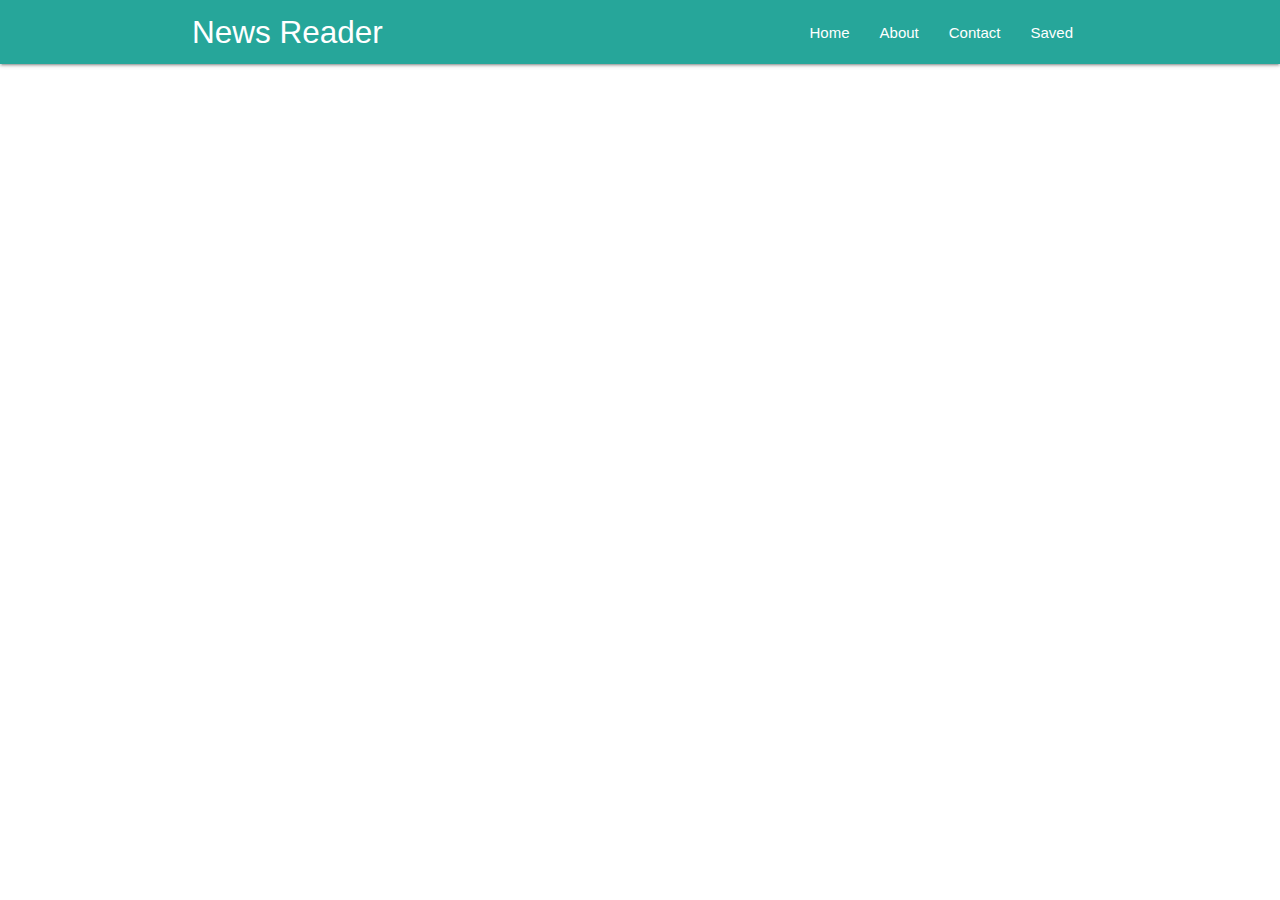
==== index.html @ d7d7dbf4 "first commit" ====
<!DOCTYPE html>
<html lang="en">
  <head>
    <meta charset="UTF-8" />
    <title>News Reader</title>
    <meta name="description" content="My first PWA" />
    <meta name="viewport" content="width=device-width, initial-scale=1" />
    <link href="https://fonts.googleapis.com/icon?family=Material+Icons" rel="stylesheet">
    <link rel="stylesheet" href="css/materialize.min.css" />
    <link rel="manifest" href="/manifest.json" />
    <meta name="theme-color" content="#00897B" />
  </head>
  <body>
    <!-- Navigasi -->
    <nav class="teal lighten-1" role="navigation">
      <div class="nav-wrapper container">
        <a href="#" class="brand-logo" id="logo-container">News Reader</a>
        <a href="#" class="sidenav-trigger" data-target="nav-mobile">&#9776;</a>

        <ul class="topnav right hide-on-med-and-down"></ul>
        <ul class="sidenav" id="nav-mobile"></ul>
      </div>
    </nav>
    <!-- Akhir Navigasi -->

    <div class="container" id="body-content"></div>

    <script src="js/materialize.min.js"></script>
    <script src="js/idb.js"></script>
    <script src="js/db.js"></script>
    <script src="js/nav.js"></script>
    <script src="js/api.js"></script>
    

    <script>
      // REGISTER SERVICE WORKER
      if ("serviceWorker" in navigator) {
        window.addEventListener("load", function() {
          navigator.serviceWorker
            .register("/service-worker.js")
            .then(function() {
              console.log("Pendaftaran ServiceWorker berhasil");
            })
            .catch(function() {
              console.log("Pendaftaran ServiceWorker gagal");
            });
        });
      } else {
        console.log("ServiceWorker belum didukung browser ini.");
      }

      // REQUEST API UNTUK PERTAMA KALI
      document.addEventListener("DOMContentLoaded", function() {
        var page = window.location.hash.substr(1);


      });
    </script>
  </body>
</html>
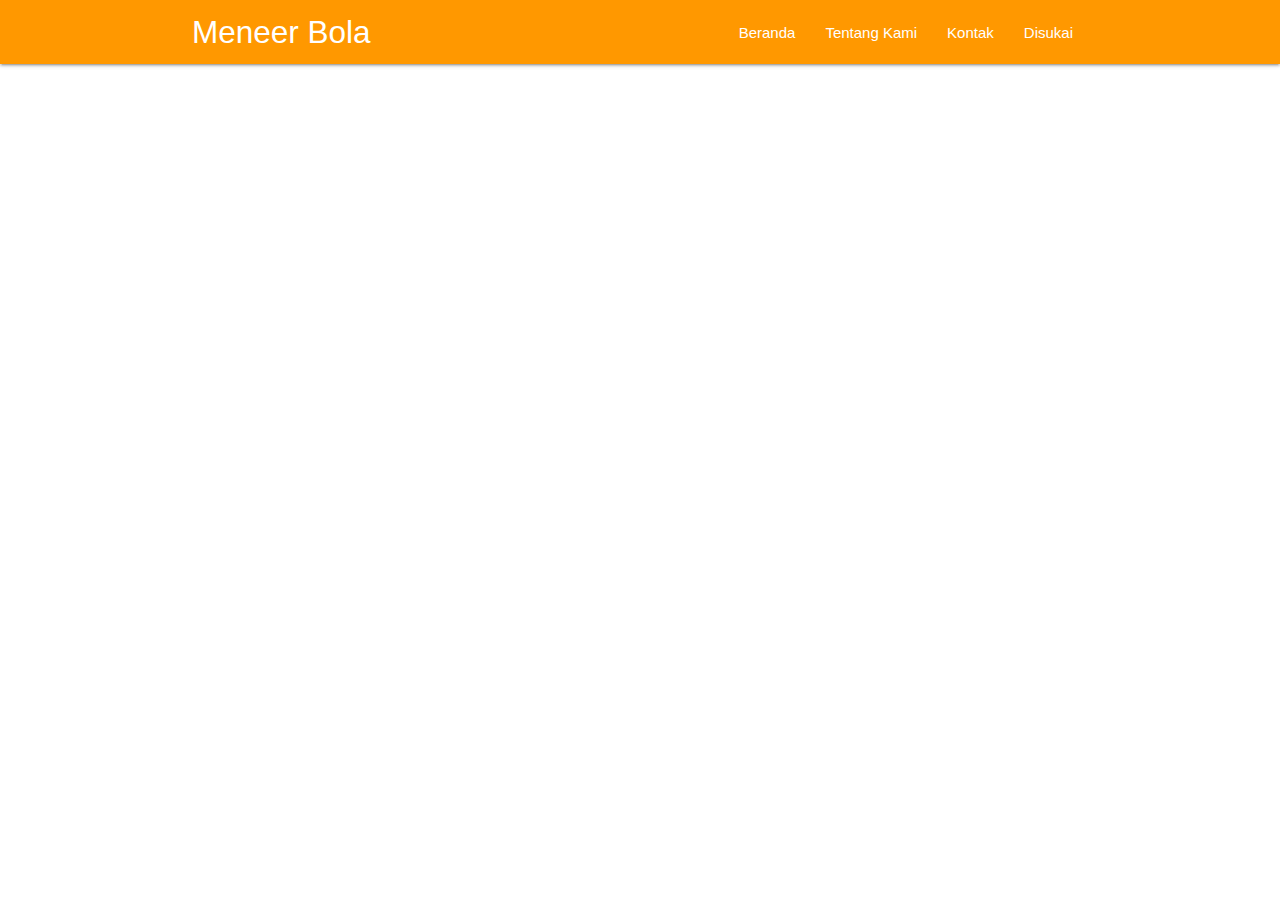
==== commit 469b5cee: "styling-oranje" ====
--- a/index.html
+++ b/index.html
@@ -1,20 +1,22 @@
 <!DOCTYPE html>
-<html lang="en">
+<html lang="id">
   <head>
     <meta charset="UTF-8" />
-    <title>News Reader</title>
-    <meta name="description" content="My first PWA" />
+    <title>Meneer Bola</title>
+    <meta name="description" content="Meneer Bola" />
     <meta name="viewport" content="width=device-width, initial-scale=1" />
+    <link rel="icon" type="image/x-icon" href="assets/favicon.ico" />
+    <link rel="apple-touch-icon" href="assets/apple-icon.png"> 
     <link href="https://fonts.googleapis.com/icon?family=Material+Icons" rel="stylesheet">
     <link rel="stylesheet" href="css/materialize.min.css" />
     <link rel="manifest" href="/manifest.json" />
-    <meta name="theme-color" content="#00897B" />
+    <meta name="theme-color" content="#ff9800" />
   </head>
   <body>
     <!-- Navigasi -->
-    <nav class="teal lighten-1" role="navigation">
+    <nav class="orange " role="navigation">
       <div class="nav-wrapper container">
-        <a href="#" class="brand-logo" id="logo-container">News Reader</a>
+        <a href="#home" class="brand-logo" id="logo-container">Meneer Bola</a>
         <a href="#" class="sidenav-trigger" data-target="nav-mobile">&#9776;</a>
 
         <ul class="topnav right hide-on-med-and-down"></ul>
@@ -25,36 +27,11 @@
 
     <div class="container" id="body-content"></div>
 
+  </body>
     <script src="js/materialize.min.js"></script>
     <script src="js/idb.js"></script>
     <script src="js/db.js"></script>
     <script src="js/nav.js"></script>
     <script src="js/api.js"></script>
-    
-
-    <script>
-      // REGISTER SERVICE WORKER
-      if ("serviceWorker" in navigator) {
-        window.addEventListener("load", function() {
-          navigator.serviceWorker
-            .register("/service-worker.js")
-            .then(function() {
-              console.log("Pendaftaran ServiceWorker berhasil");
-            })
-            .catch(function() {
-              console.log("Pendaftaran ServiceWorker gagal");
-            });
-        });
-      } else {
-        console.log("ServiceWorker belum didukung browser ini.");
-      }
-
-      // REQUEST API UNTUK PERTAMA KALI
-      document.addEventListener("DOMContentLoaded", function() {
-        var page = window.location.hash.substr(1);
-
-
-      });
-    </script>
-  </body>
+    <script src="js/register.js"></script>
 </html>
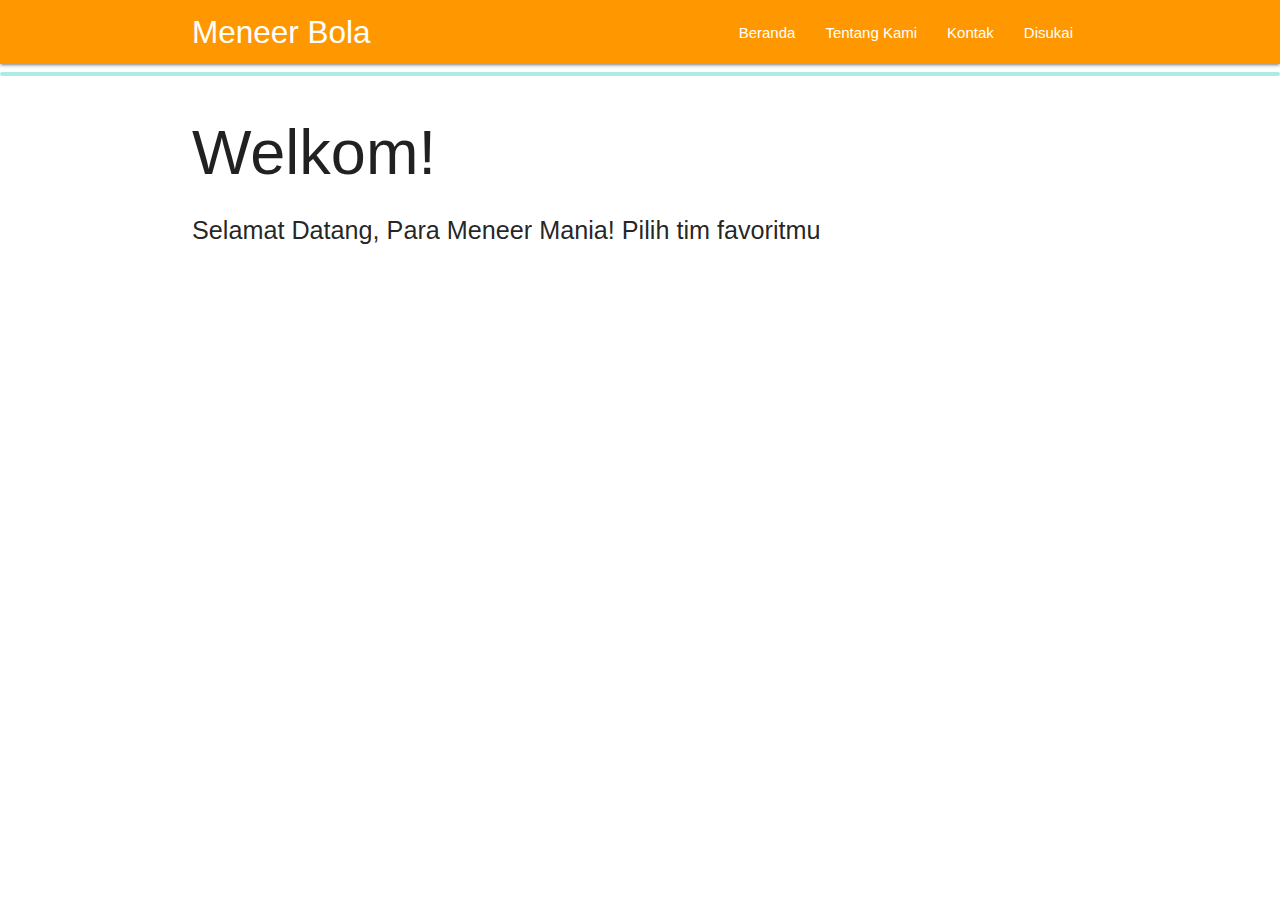
==== commit e198dc27: "add-preloader" ====
--- a/index.html
+++ b/index.html
@@ -9,6 +9,7 @@
     <link rel="apple-touch-icon" href="assets/apple-icon.png"> 
     <link href="https://fonts.googleapis.com/icon?family=Material+Icons" rel="stylesheet">
     <link rel="stylesheet" href="css/materialize.min.css" />
+    <link rel="stylesheet" href="css/custom.css" />
     <link rel="manifest" href="/manifest.json" />
     <meta name="theme-color" content="#ff9800" />
   </head>
@@ -24,7 +25,9 @@
       </div>
     </nav>
     <!-- Akhir Navigasi -->
-
+    <div class="progress" id="preloader">
+      <div class="indeterminate"></div>
+    </div>
     <div class="container" id="body-content"></div>
 
   </body>
@@ -34,4 +37,5 @@
     <script src="js/nav.js"></script>
     <script src="js/api.js"></script>
     <script src="js/register.js"></script>
+    <script src="js/notif.js"></script>
 </html>
--- a/css/custom.css
+++ b/css/custom.css
@@ -0,0 +1,21 @@
+.card{
+	margin-bottom: 30px;
+}
+
+.card-image {
+	padding: 20px;
+}
+
+.small {
+	font-size: 12px;
+}
+
+.small > i{
+	font-size: 10px;
+}
+
+.about {
+	display: flex;
+	flex-direction: column;
+	align-items: center;
+}